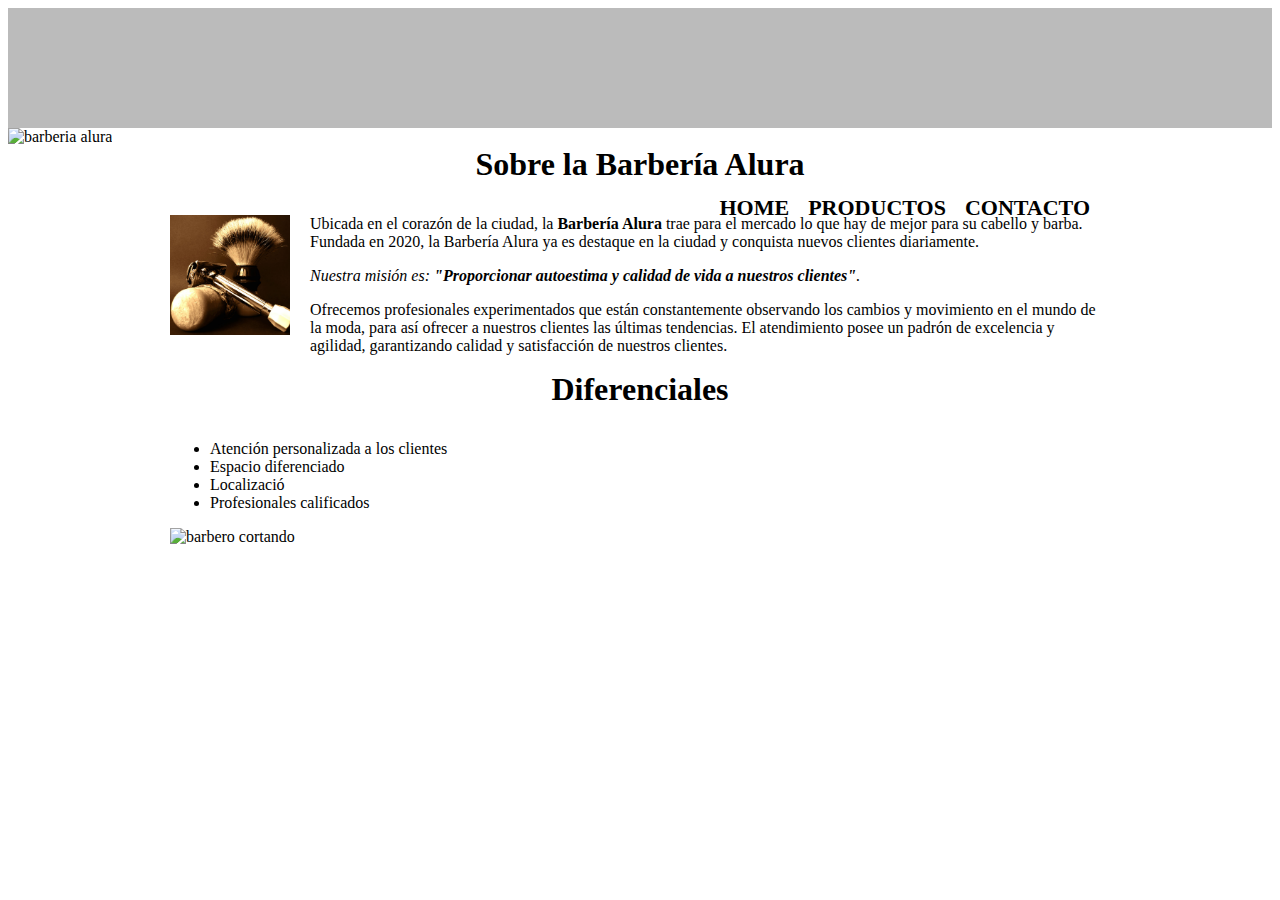
==== frontend/html_css/index.html @ 32b2efe4 "modificacion 22 marzo" ====
<!DOCTYPE html>
<html lang="en">
<head>
    <meta charset="UTF-8">
    <meta http-equiv="X-UA-Compatible" content="IE=edge">
    <meta name="viewport" content="width=device-width, initial-scale=1.0">
    <title>Document</title>
    <link rel="stylesheet" href="reset.css/reset.css">
    <link rel="stylesheet" href="style.css">
</head>
<body>
    <header>
        <div class="caja">
            <h1><img src="/frontend/html_css/imagenes/imagenes/logo.png" alt=""></h1>
            <nav>
                <ul>
                    <li><a href="index.html">Home</a> </li>
                    <li><a href="productos.html">Productos</a> </li>
                    <li><a href="https://www.google.com">Contacto</a> </li>
                </ul>
            </nav>
        </div>


    </header>
    <img  class="banner" id="banner" src="banner.jpg" alt="barberia alura">
    <main>
        
    <section class="principal"  >
        <h2 style="text-align: center;" class="titulo-principal">Sobre la Barbería Alura</h2>

        <img class="utensilios" src="/frontend/html_css/imagenes/imagenes/utensilios.jpg" alt="Utensilios de un barbero">
            <p>Ubicada en el corazón de la ciudad, la <strong>Barbería Alura</strong> trae para el mercado lo que hay de mejor para su cabello y barba. Fundada en 2020, la Barbería Alura ya es destaque en la ciudad y conquista nuevos clientes diariamente.</p>
            <p id="mision"><em>Nuestra misión es: <strong>"Proporcionar autoestima y calidad de vida a nuestros clientes"</strong>.</em></p>
            <p>Ofrecemos profesionales experimentados que están constantemente observando los cambios y movimiento en el mundo de la moda, para así ofrecer a nuestros clientes las últimas tendencias. El atendimiento posee un padrón de excelencia y agilidad, garantizando calidad y satisfacción de nuestros clientes.</p> 
    </section>

    <section class="diferenciales" >
        <h2 class="titulo-principal">Diferenciales</h2>

            <ul>
                <li class="items" >Atención personalizada a los clientes</li>
                <li class="items" >Espacio diferenciado</li>
                <li class="items" >Localizació</li>
                <li class="items" >Profesionales calificados</li>
            </ul>
        <img src="diferenciales.jpg" alt="barbero cortando" class="imagenDiferenciales">
        </section>
    </main>
    

    <footer>
        <img src="/imagenes/imagenes/logo-blanco.png" alt="">
        <p class="copyright"> &copy Copyright Barbería Alura - 2022</p>
    </footer>


   

   
</body>
</html>
---- frontend/html_css/style.css ----
header{
    background-color: #BBBBBB;
    padding: 20px 0;
}
.caja{
    width: 940px;
    position: relative;
    margin: 0 auto;
}
nav{
    position: absolute;
    top: 110px;
    right:0;
    margin: 20px;
}

nav li{
    display: inline;
    
   
}

nav a{
    text-transform: uppercase;
    color: #000000;
    font-weight: bold;
    font-size: 22px;
    text-decoration: none;
    margin: 0 0 0 15px;
}

nav a:hover{
    color: #c78c19;
    text-decoration: underline;
}

.productos{
    width: 940px;
    margin: 0  auto;
    padding: 50px;

}

.productos li{
    display: inline-block;
    text-align: center;
    width: 30%;
    vertical-align: top;
    margin: 0 1.5%;
    padding: 30px 20px;
    box-sizing: border-box;
    border: 2px solid #000000;
    border-radius: 10px;
}

.productos li:hover{
    border-color: #c78c19;
   
}

.productos li:active{
    border-color: aqua;
}
.productos h2{
    font-size: 30px;
    font-weight: bold;
    
}

.productos li:hover h2{
    font-size: 33px;
}
.producto-descripcion{
    font-size: 18px;
}
.producto-precio{
    font-size: 20px;
    font-weight: bold;
    margin-top: 10px;
}

footer{
    text-align: center;
    background: url(/imagenes/imagenes/bg.jpg);
    padding: 40px;
}

.copyright{
    color: #FFFFFF;
    font-size: 13px;
    margin: 20px;
}

main{
    width: 940px;
    margin: 0 auto;
}

form{
    margin: 40px 0;
}

form label, form legend{
    display: block;
    font-size: 20px;
    margin: 0 0 10px;

}

.input-padron{
    display: block;
    margin: 0 0 20px;
    padding: 10px 25px;
    width: 50%;
}
.checkbox{
    margin: 20px 0;
}

.enviar{
    width: 40%;
    padding: 15px 0;
    font-size: 18px;
    font-weight: bold;
    background: orange;
    color: white;
    border: none;
    border-radius: 5px;
    transition: 1s all;
    cursor: pointer;
}

.enviar:hover{
    background: darkorange;
    transform: scale(1.2);
}

table{
    margin: 40px 40px;
}

thead{
    background: #555555;
    color: white;
    font-weight: bold;
}
td, th{
    border: 1px solid #000000;
    padding: 8px 15px;
}

/* css para nuestra página inicial */

.banner{
    width: 100%;

}

.titulo-principal{
    text-align: center;
    font-size: 2em;
    margin: 0 0 1em;

}

.principal p{
    margin: 0 0 1em;
}

.principal strong{
    font-weight: bold;
}

.principal em{
    font-style: italic;
}

.utensilios{
    width: 120px;
    float: left;
    margin:0 20px 20px 0;
}

.imagenDiferenciales{
    width: 60%;
}
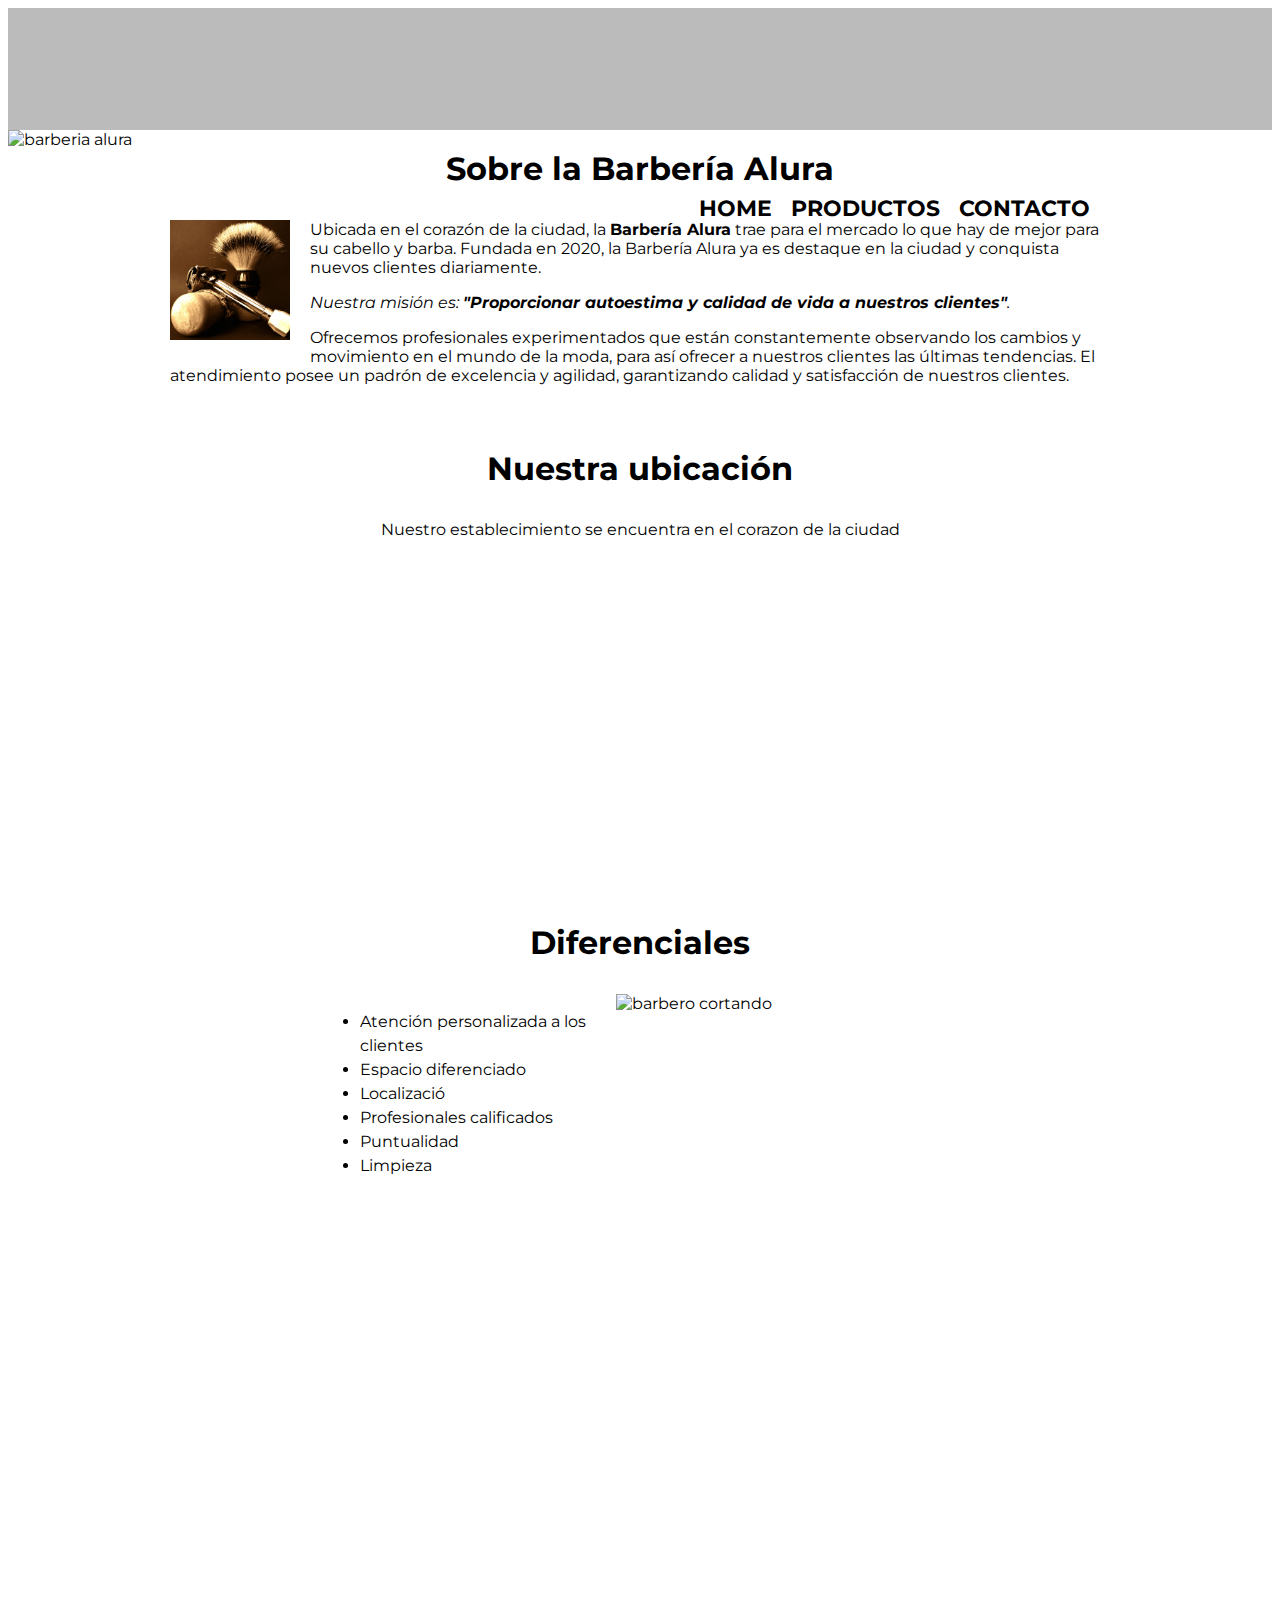
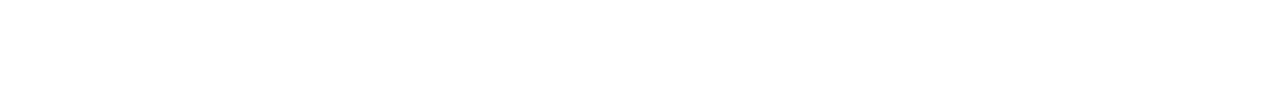
==== commit fc0680f5: "insertando con iframes mapas y videos" ====
--- a/frontend/html_css/index.html
+++ b/frontend/html_css/index.html
@@ -1,5 +1,6 @@
 <!DOCTYPE html>
 <html lang="en">
+
 <head>
     <meta charset="UTF-8">
     <meta http-equiv="X-UA-Compatible" content="IE=edge">
@@ -7,7 +8,9 @@
     <title>Document</title>
     <link rel="stylesheet" href="reset.css/reset.css">
     <link rel="stylesheet" href="style.css">
+    <link href="https://fonts.googleapis.com/css2?family=Montserrat:wght@300&display=swap" rel="stylesheet">
 </head>
+
 <body>
     <header>
         <div class="caja">
@@ -23,31 +26,58 @@
 
 
     </header>
-    <img  class="banner" id="banner" src="banner.jpg" alt="barberia alura">
+    <img class="banner" id="banner" src="banner.jpg" alt="barberia alura">
     <main>
-        
-    <section class="principal"  >
-        <h2 style="text-align: center;" class="titulo-principal">Sobre la Barbería Alura</h2>
 
-        <img class="utensilios" src="/frontend/html_css/imagenes/imagenes/utensilios.jpg" alt="Utensilios de un barbero">
-            <p>Ubicada en el corazón de la ciudad, la <strong>Barbería Alura</strong> trae para el mercado lo que hay de mejor para su cabello y barba. Fundada en 2020, la Barbería Alura ya es destaque en la ciudad y conquista nuevos clientes diariamente.</p>
-            <p id="mision"><em>Nuestra misión es: <strong>"Proporcionar autoestima y calidad de vida a nuestros clientes"</strong>.</em></p>
-            <p>Ofrecemos profesionales experimentados que están constantemente observando los cambios y movimiento en el mundo de la moda, para así ofrecer a nuestros clientes las últimas tendencias. El atendimiento posee un padrón de excelencia y agilidad, garantizando calidad y satisfacción de nuestros clientes.</p> 
-    </section>
+        <section class="principal">
+            <h2 style="text-align: center;" class="titulo-principal">Sobre la Barbería Alura</h2>
 
-    <section class="diferenciales" >
-        <h2 class="titulo-principal">Diferenciales</h2>
+            <img class="utensilios" src="/frontend/html_css/imagenes/imagenes/utensilios.jpg"
+                alt="Utensilios de un barbero">
+            <p>Ubicada en el corazón de la ciudad, la <strong>Barbería Alura</strong> trae para el mercado lo que hay de
+                mejor para su cabello y barba. Fundada en 2020, la Barbería Alura ya es destaque en la ciudad y
+                conquista nuevos clientes diariamente.</p>
+            <p id="mision"><em>Nuestra misión es: <strong>"Proporcionar autoestima y calidad de vida a nuestros
+                        clientes"</strong>.</em></p>
+            <p>Ofrecemos profesionales experimentados que están constantemente observando los cambios y movimiento en el
+                mundo de la moda, para así ofrecer a nuestros clientes las últimas tendencias. El atendimiento posee un
+                padrón de excelencia y agilidad, garantizando calidad y satisfacción de nuestros clientes.</p>
+        </section>
+        <section class="mapa">
+            <h3 class="titulo-principal">Nuestra ubicación</h3>
+            <p>Nuestro establecimiento se encuentra en el corazon de la ciudad</p>
+            <iframe
+                src="https://www.google.com/maps/embed?pb=!1m18!1m12!1m3!1d3656.449840474902!2d-46.63452058573864!3d-23.588194784669493!2m3!1f0!2f0!3f0!3m2!1i1024!2i768!4f13.1!3m3!1m2!1s0x94ce5a2b2ed7f3a1%3A0xab35da2f5ca62674!2sCaelum%20-%20Education%20and%20Innovation!5e0!3m2!1ses-419!2sar!4v1648050897673!5m2!1ses-419!2sar"
+                width="100%" height="300" style="border:0;" allowfullscreen="" loading="lazy"></iframe>
+        </section>
 
-            <ul>
-                <li class="items" >Atención personalizada a los clientes</li>
-                <li class="items" >Espacio diferenciado</li>
-                <li class="items" >Localizació</li>
-                <li class="items" >Profesionales calificados</li>
-            </ul>
-        <img src="diferenciales.jpg" alt="barbero cortando" class="imagenDiferenciales">
+        <section class="diferenciales">
+            <h3 class="titulo-principal">Diferenciales</h3>
+
+            <div class="contenido-diferenciales">
+                <ul class="lista-diferenciales">
+                    <li class="items">Atención personalizada a los clientes</li>
+                    <li class="items">Espacio diferenciado</li>
+                    <li class="items">Localizació</li>
+                    <li class="items">Profesionales calificados</li>
+                    <li class="items">Puntualidad</li>
+                    <li class="items">Limpieza</li>
+                </ul><img src="diferenciales.jpg" alt="barbero cortando" class="imagen-diferenciales">
+            </div>
+
+
         </section>
+
+        <div class="video">
+            <iframe width="560" height="315" src="https://www.youtube.com/embed/wcVVXUV0YUY"
+                title="YouTube video player" frameborder="0"
+                allow="accelerometer; autoplay; clipboard-write; encrypted-media; gyroscope; picture-in-picture"
+                allowfullscreen></iframe>
+        </div>
+
+
     </main>
-    
+
 
     <footer>
         <img src="/imagenes/imagenes/logo-blanco.png" alt="">
@@ -55,8 +85,9 @@
     </footer>
 
 
-   
 
-   
+
+
 </body>
+
 </html>--- a/frontend/html_css/style.css
+++ b/frontend/html_css/style.css
@@ -1,3 +1,8 @@
+body{
+    font-family: 'Montserrat', sans-serif;
+}
+
+
 header{
     background-color: #BBBBBB;
     padding: 20px 0;
@@ -181,6 +186,36 @@
     margin:0 20px 20px 0;
 }
 
-.imagenDiferenciales{
+.mapa{
+    padding: 3em 0;
+
+}
+
+.mapa p{
+    margin: 0 0 2em;
+    text-align: center;
+}
+
+.contenido-diferenciales{
+    width: 640px;
+    margin: 0 auto;
+}
+
+.lista-diferenciales{
+    width: 40%;
+    display: inline-block;
+    vertical-align: top;
+}
+
+.items{
+    line-height: 1.5;
+}
+
+.imagen-diferenciales{
     width: 60%;
+}
+
+.video{
+    width: 560px;
+    margin: 1em auto;
 }